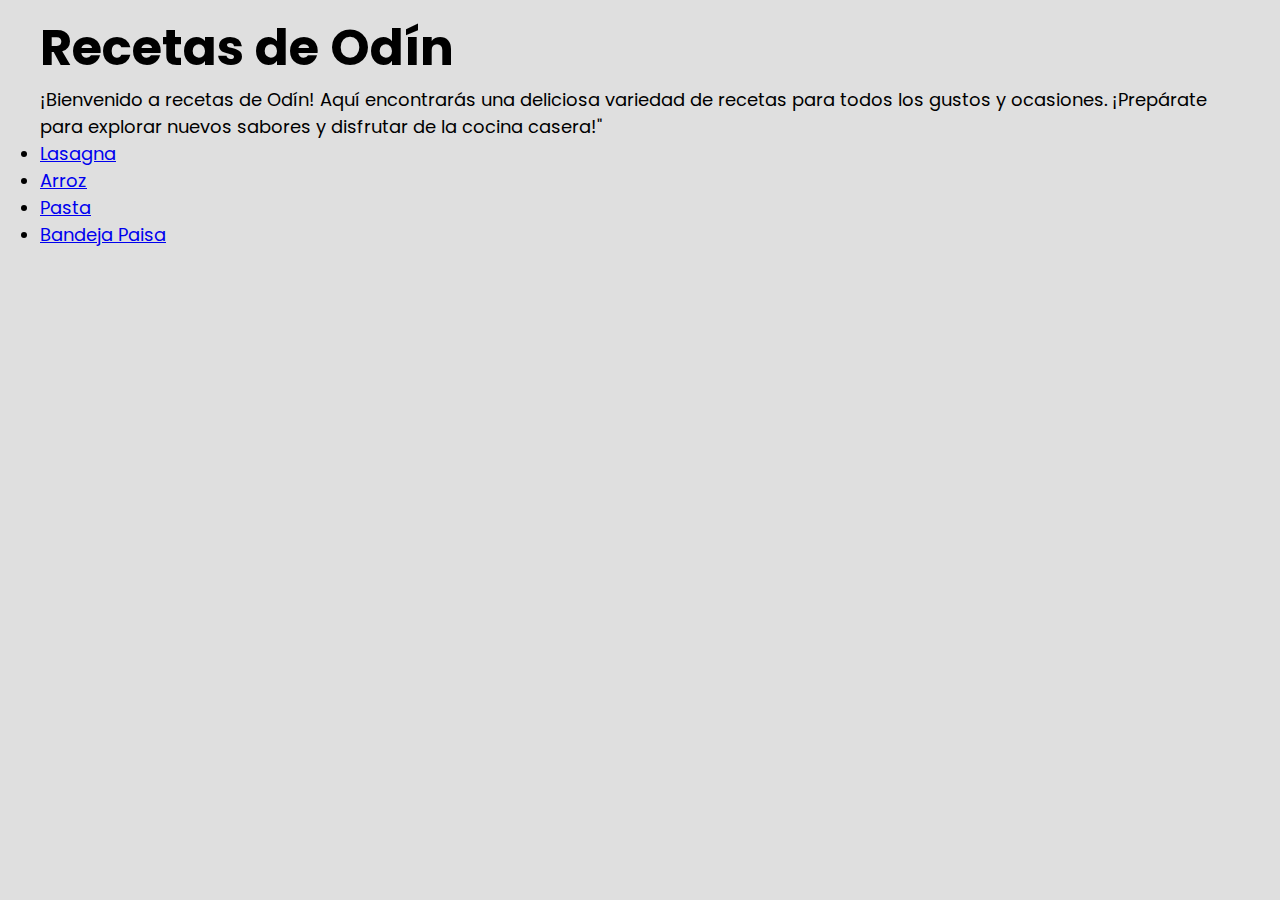
==== index.html @ 406e82dd "Primer avance." ====
<!DOCTYPE html>
<html lang="es">
<head>
    <meta charset="UTF-8">
    <meta name="viewport" content="width=device-width, initial-scale=1.0">
    <link rel="preconnect" href="https://fonts.googleapis.com">
    <link rel="preconnect" href="https://fonts.gstatic.com" crossorigin>
    <link href="https://fonts.googleapis.com/css2?family=Poppins:ital,wght@0,100;0,200;0,300;0,400;0,500;0,600;0,700;0,800;0,900;1,100;1,200;1,300;1,400;1,500;1,600;1,700;1,800;1,900&display=swap" rel="stylesheet">
    <title>Recetas de Odín</title>
    <link rel="stylesheet" href="CSS/styles.css">
</head>
<body>
    
    <h1>Recetas de Odín</h1>
    <p>¡Bienvenido a recetas de Odín! Aquí encontrarás una deliciosa variedad de recetas para todos los gustos y ocasiones. ¡Prepárate para explorar nuevos sabores y disfrutar de la cocina casera!"</p>

    <div class="recetas">

        <ul>
            <li><a href="/lasagna.html">Lasagna</a></li>
            <li><a href="/lasagna.html">Arroz</a></li>
            <li><a href="/lasagna.html">Pasta</a></li>
            <li><a href="/lasagna.html">Bandeja Paisa</a></li>
        </ul>

    </div>




</body>
</html>
---- CSS/styles.css ----
* {
    margin: 0;
    padding: 0;
    box-sizing: border-box;
}

:root {
    font-family: "Poppins", sans-serif;
    font-size: 18px;
}

body {
    background-color: rgb(223, 223, 223);
    padding: 10px 40px;
}

h1 {
    font-size: 50px;
}
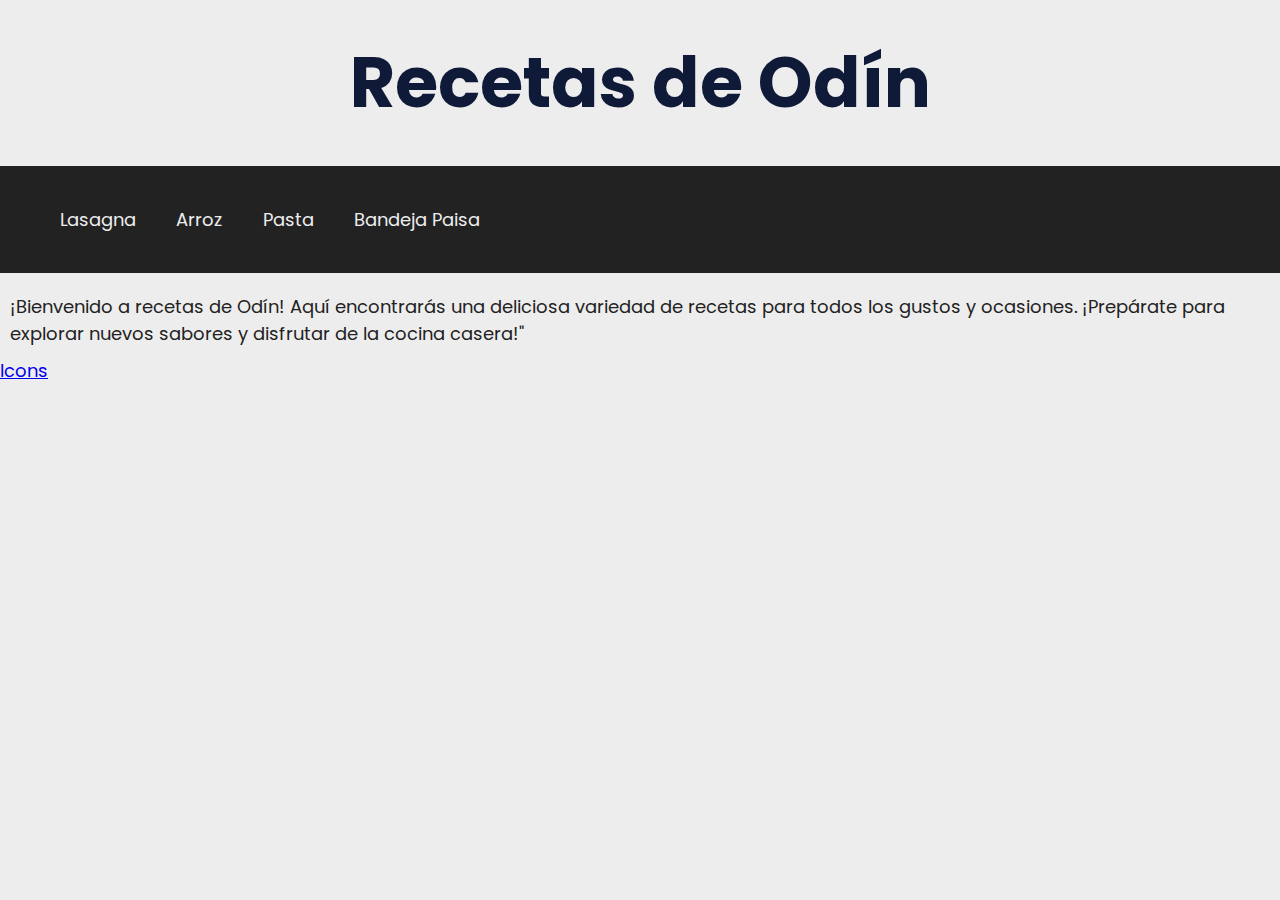
==== commit 09a155b1: "Finalización del proyecto." ====
--- a/index.html
+++ b/index.html
@@ -3,29 +3,34 @@
 <head>
     <meta charset="UTF-8">
     <meta name="viewport" content="width=device-width, initial-scale=1.0">
+    <title>Recetas de Odín</title>
+    <link rel="icon" href="Favicones/principal.png">
+    
+    <!-- Styles  -->
     <link rel="preconnect" href="https://fonts.googleapis.com">
     <link rel="preconnect" href="https://fonts.gstatic.com" crossorigin>
     <link href="https://fonts.googleapis.com/css2?family=Poppins:ital,wght@0,100;0,200;0,300;0,400;0,500;0,600;0,700;0,800;0,900;1,100;1,200;1,300;1,400;1,500;1,600;1,700;1,800;1,900&display=swap" rel="stylesheet">
-    <title>Recetas de Odín</title>
     <link rel="stylesheet" href="CSS/styles.css">
 </head>
 <body>
     
     <h1>Recetas de Odín</h1>
-    <p>¡Bienvenido a recetas de Odín! Aquí encontrarás una deliciosa variedad de recetas para todos los gustos y ocasiones. ¡Prepárate para explorar nuevos sabores y disfrutar de la cocina casera!"</p>
 
     <div class="recetas">
 
         <ul>
-            <li><a href="/lasagna.html">Lasagna</a></li>
-            <li><a href="/lasagna.html">Arroz</a></li>
-            <li><a href="/lasagna.html">Pasta</a></li>
-            <li><a href="/lasagna.html">Bandeja Paisa</a></li>
+            <li><a href="lasagna.html">Lasagna</a></li>
+            <li><a href="arroz.html">Arroz</a></li>
+            <li><a href="pasta.html">Pasta</a></li>
+            <li><a href="bandeja-paisa.html">Bandeja Paisa</a></li>
         </ul>
 
     </div>
 
 
+    <p>¡Bienvenido a recetas de Odín! Aquí encontrarás una deliciosa variedad de recetas para todos los gustos y ocasiones. ¡Prepárate para explorar nuevos sabores y disfrutar de la cocina casera!"</p>
+
+    <a target="_blank" href="https://icons8.com">Icons</a>
 
 
 </body>
--- a/CSS/styles.css
+++ b/CSS/styles.css
@@ -7,13 +7,76 @@
 :root {
     font-family: "Poppins", sans-serif;
     font-size: 18px;
+    color: #222;
 }
 
 body {
-    background-color: rgb(223, 223, 223);
-    padding: 10px 40px;
+    background-color: #ededed;
 }
 
 h1 {
-    font-size: 50px;
-}+    font-size: 70px;
+    text-align: center;
+    padding: 30px;
+}
+
+.recetas {
+    background-color: #222222; 
+    margin-bottom: 20px;
+    padding: 20px;
+}
+
+.recetas ul {
+    display: flex;
+    justify-content: start;
+    align-items: center;
+    list-style: none;
+    gap: 30px;
+} 
+
+.recetas a {
+    color: #ededed;
+    text-decoration: none;
+}
+
+.recetas a:hover {
+    text-decoration: 2px solid underline #ededed;
+}
+
+.main {
+   background-color: #fff;
+    width: 1000px;
+    margin: 0 auto;
+    padding: 30px;
+}
+
+img {
+    width: 500px;
+    display: block;
+    margin: 20px auto;
+}
+
+.main 
+h2,
+h3,
+p {
+    margin: 10px;
+}
+
+.main 
+ol, 
+ul {
+    margin: 5px 25px;
+    padding: 10px;
+}
+
+li {
+    padding: 5px;
+}
+
+h1, h2, h3, strong {
+    color: #0F1A39;
+    margin: 0;
+    box-sizing: border-box;
+}
+
